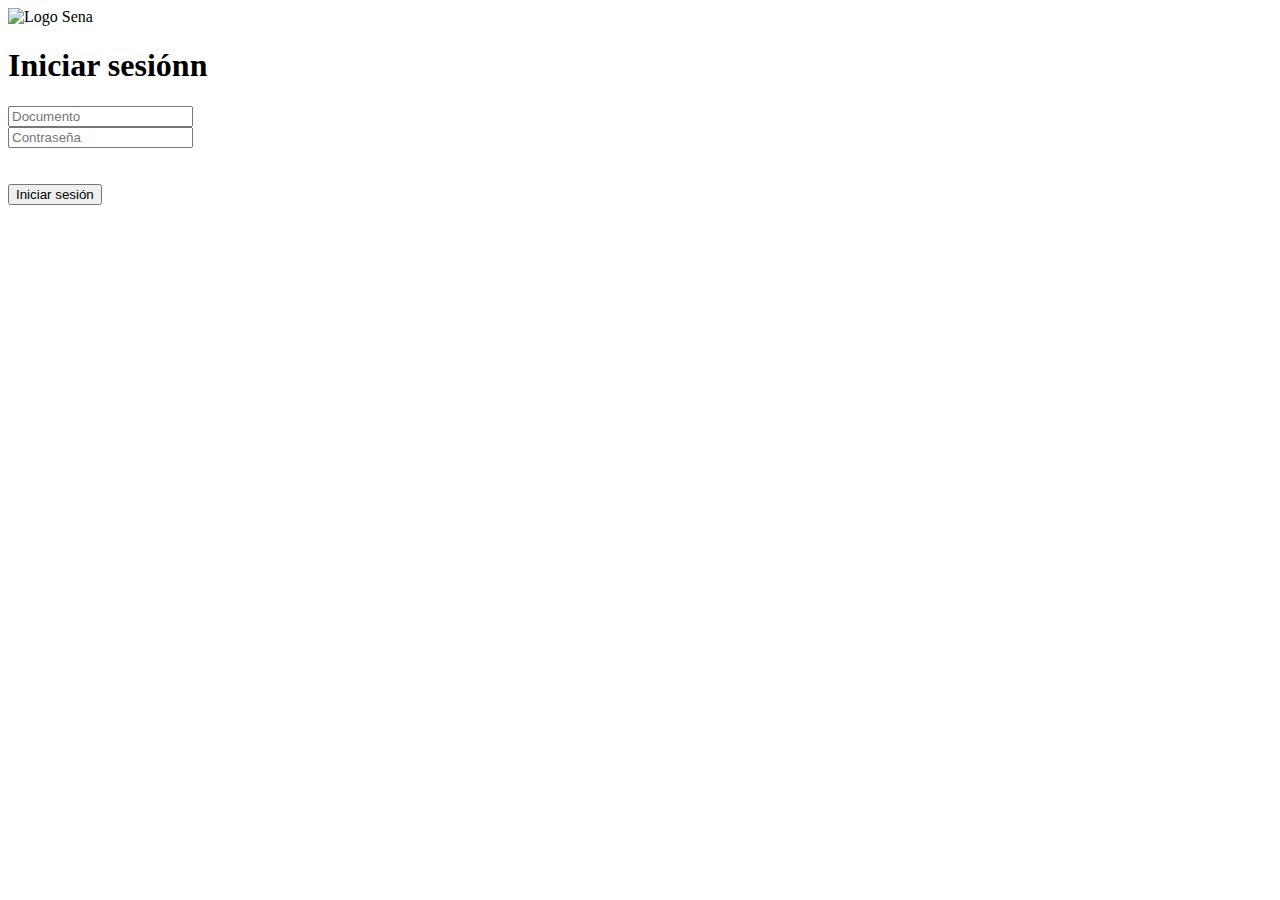
==== HTML/Index.html @ 6cf4a5f9 "update index" ====
<!DOCTYPE html>
<html lang="es">

<head>
    <meta charset="UTF-8">
    <meta name="viewport" content="width=device-width, initial-scale=1.0">
    <title>Iniciar sesión</title>
    <link rel="stylesheet" href="../CSS/style.css">
    <link rel="stylesheet" href="https://cdnjs.cloudflare.com/ajax/libs/font-awesome/6.0.0/css/all.min.css">
</head>

<body class="body-login">
    <div class="container">

        <img src="../img/logo sena.svg" alt="Logo Sena">
        <h1>Iniciar sesiónn </h1>
        <form action="">
            <div class="input-group">
                <input type="number" id="Usuario" placeholder="Documento">
            </div>
            <div class="input-group">
                <input type="password" id="Contraseña" placeholder="Contraseña">
                <br>
            </div>
            <br><br>

            <form action="" onsubmit="return false;">


                <button class="login" id="login" onclick="Login(); return false;">Iniciar sesión</button>
            </form>
    </div>

    <script src="../JS/Fetch.js"></script>
</body>

</html>
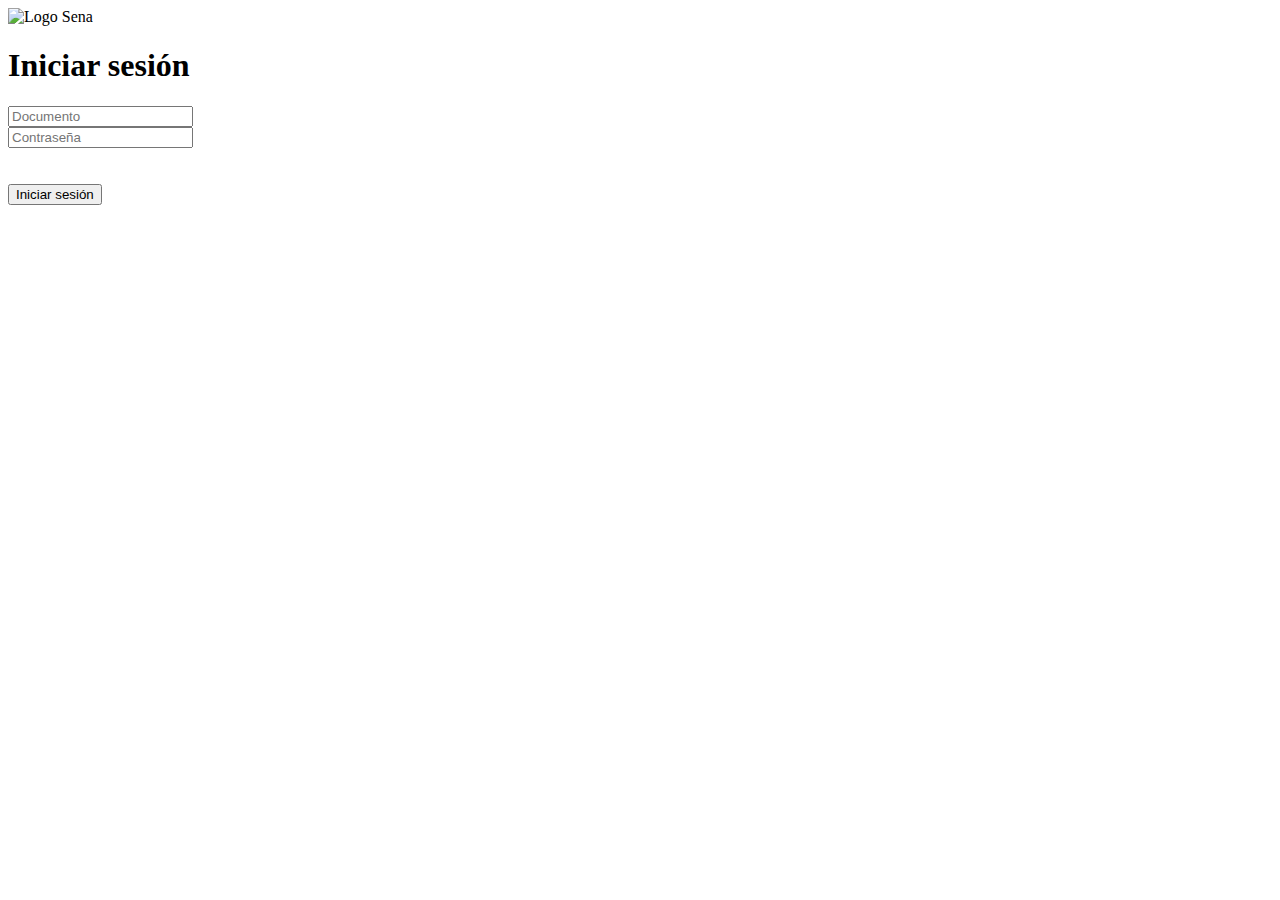
==== commit ec92d2ed: "update style" ====
--- a/HTML/Index.html
+++ b/HTML/Index.html
@@ -5,7 +5,7 @@
     <meta charset="UTF-8">
     <meta name="viewport" content="width=device-width, initial-scale=1.0">
     <title>Iniciar sesión</title>
-    <link rel="stylesheet" href="../CSS/style.css">
+    <link rel="stylesheet" href="../CSS/style-index.css">
     <link rel="stylesheet" href="https://cdnjs.cloudflare.com/ajax/libs/font-awesome/6.0.0/css/all.min.css">
 </head>
 
@@ -13,7 +13,7 @@
     <div class="container">
 
         <img src="../img/logo sena.svg" alt="Logo Sena">
-        <h1>Iniciar sesiónn </h1>
+        <h1>Iniciar sesión</h1>
         <form action="">
             <div class="input-group">
                 <input type="number" id="Usuario" placeholder="Documento">
